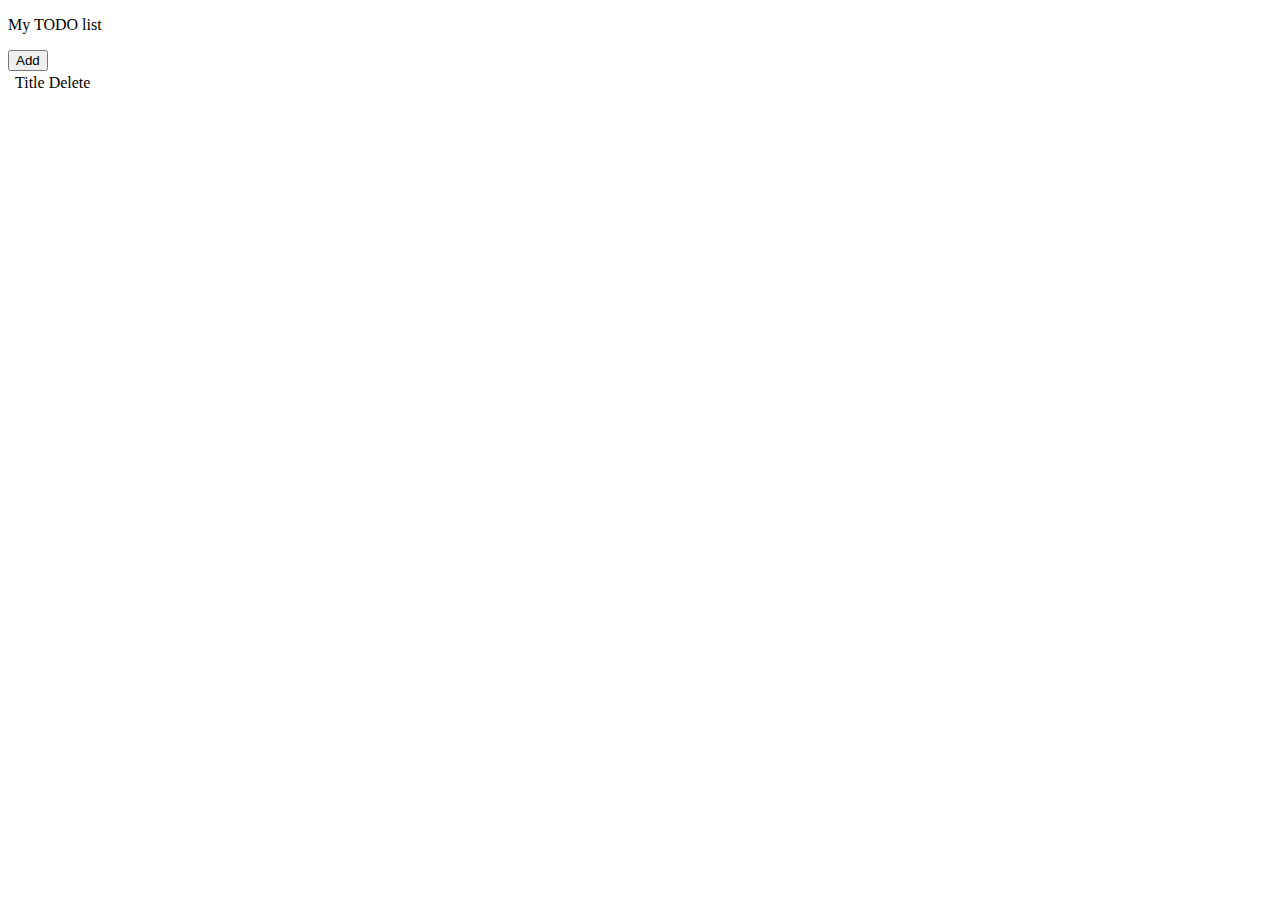
==== todo/src/main/resources/templates/todo.html @ 8c7c5c30 "todo list" ====
<!DOCTYPE html>
<html>
<head>
<meta charset="ISO-8859-1">
<title>Insert title here</title>

	<script>
		document.addEventListener("DOMContentLoaded", onLoad);
		
		function onLoad() {
			// eveniment de click pe butonul add new todo
			var addBtn = document.getElementById("addBtn");
			addBtn.addEventListener("click", onClickAddBtn);
			
			populateTodoTable();
			
		}
		
		function populateTodoTable() {
			var table = document.getElementById("todoTable");
			
			var request = new XMLHttpRequest();
			request.open("GET", "http://localhost:8080/api/todo");
			request.send();
			
			request.onload = () => {
				var todoList = JSON.parse(request.response); 
				for (var todo of todoList) {
					/*
					<tr>
						<td>Titlu</td>
						<td>
							<button>x</button>
						</td>
					</tr>
					*/
					
					var row = document.createElement("tr");
					var tdTitle = document.createElement("td");
					var tdDesc = document.createElement("td");
					var deleteBtn = document.createElement("button");
					
					deleteBtn.innerHTML = "X";
					tdTitle.innerHTML = todo.title;
					
					tdDesc.appendChild(deleteBtn);
					row.appendChild(tdTitle);
					row.appendChild(tdDesc);
					
					table.appendChild(row);
					
					tdTitle.setAttribute("data-id", todo.id);
					tdTitle.addEventListener("click", onClickTodoTitle);
					
				}
				
				/*for (var i = 0; i < todoList.length; i ++) {
					var todo = todoList[i];
				}*/
			}
		}
		
		function onClickTodoTitle(event) {
			var target = event.target;
			console.log(target);
			
			var id = target.getAttribute("data-id");
			
			// call AJAX pt a lua descrierea
			var request = new XMLHttpRequest();
			request.open("GET", "http://localhost:8080/api/todos/" + id);
			request.send();
			
			request.onload = () => {
				// primim un singur element Todo
				var todo = JSON.parse(request.response);
				var details = document.getElementById("todoDetails");
				details.innerHTML = todo.desc;
			}
		}
		
		function onClickAddBtn() {}
		
		
	</script>	
</head>



<body>
	<p>My TODO list</p>
	<button id="addBtn">Add</button>
	<table id="todoTable">
		<th>
			<td>Title</td>
			<td>Delete</td>
		</th>
		<!-- adaugam randurile automat -->
	</table>
	<div id="todoDetails"></div>
	
</body>
</html>
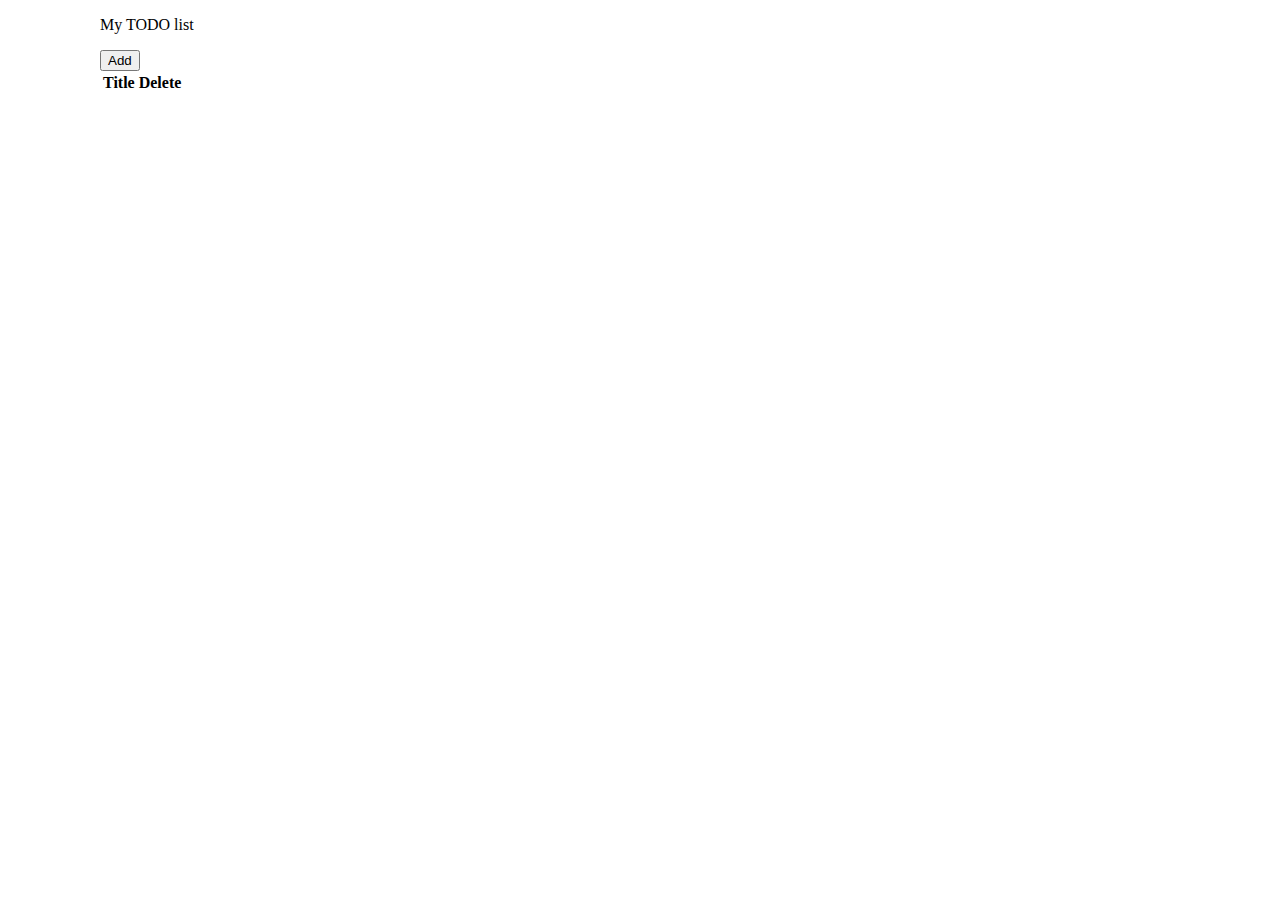
==== commit d37ea013: "small bugfixes" ====
--- a/todo/src/main/resources/templates/todo.html
+++ b/todo/src/main/resources/templates/todo.html
@@ -2,9 +2,10 @@
 <html>
 <head>
 <meta charset="ISO-8859-1">
+
 <title>Insert title here</title>
 
-	<script>
+<script>
 		document.addEventListener("DOMContentLoaded", onLoad);
 		
 		function onLoad() {
@@ -20,7 +21,7 @@
 			var table = document.getElementById("todoTable");
 			
 			var request = new XMLHttpRequest();
-			request.open("GET", "http://localhost:8080/api/todo");
+			request.open("GET", "http://localhost:8080/api/todos");
 			request.send();
 			
 			request.onload = () => {
@@ -47,7 +48,7 @@
 					row.appendChild(tdTitle);
 					row.appendChild(tdDesc);
 					
-					table.appendChild(row);
+					table.tBodies[0].appendChild(row);
 					
 					tdTitle.setAttribute("data-id", todo.id);
 					tdTitle.addEventListener("click", onClickTodoTitle);
@@ -82,22 +83,24 @@
 		function onClickAddBtn() {}
 		
 		
-	</script>	
+	</script>
 </head>
 
 
 
-<body>
+<body style="margin-left: 100px">
 	<p>My TODO list</p>
 	<button id="addBtn">Add</button>
 	<table id="todoTable">
-		<th>
-			<td>Title</td>
-			<td>Delete</td>
-		</th>
+		<tr>
+			<th>Title
+			</td>
+			<th>Delete
+			</td>
+		</tr>
 		<!-- adaugam randurile automat -->
 	</table>
 	<div id="todoDetails"></div>
-	
+
 </body>
 </html>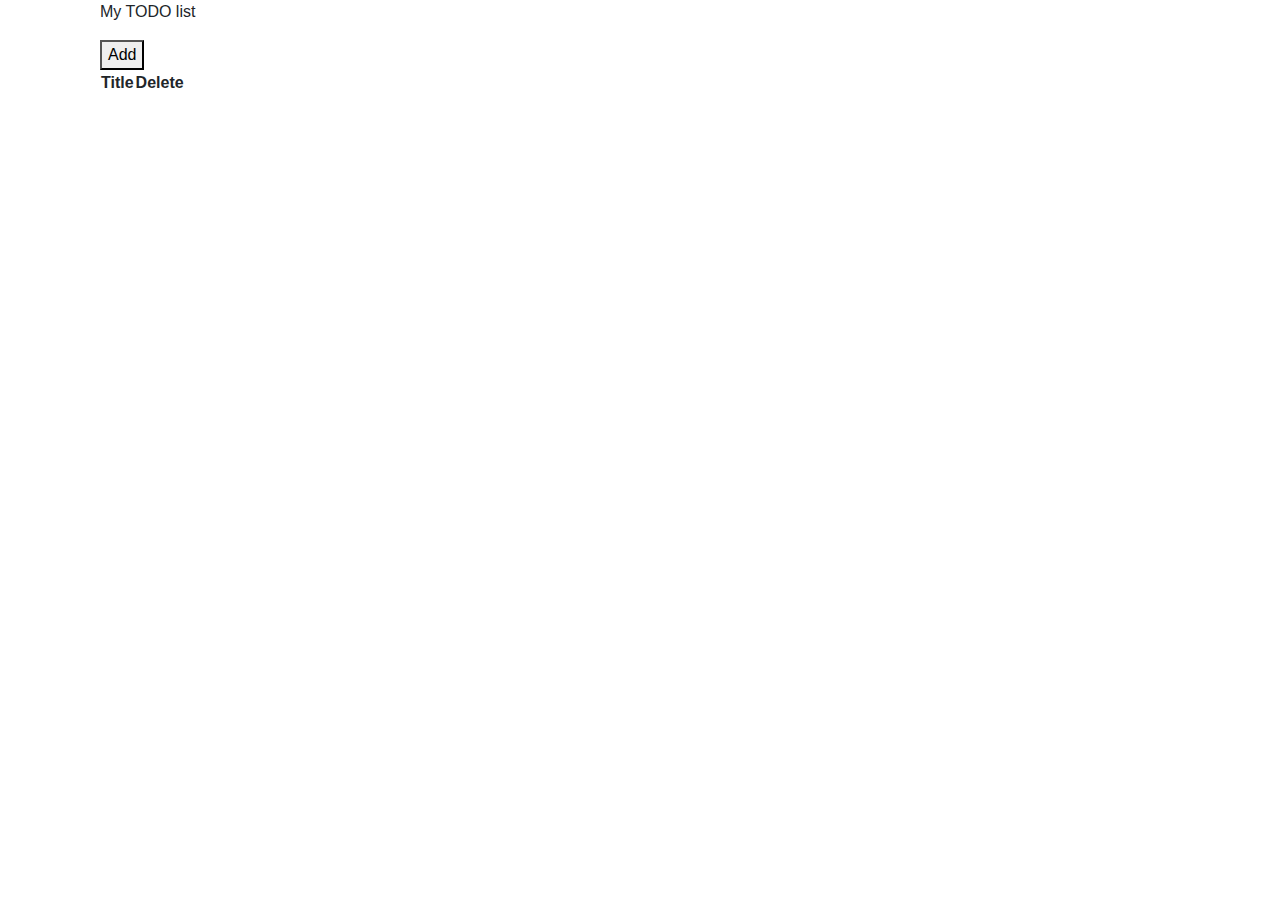
==== commit 2af626fa: "rest api" ====
--- a/todo/src/main/resources/templates/todo.html
+++ b/todo/src/main/resources/templates/todo.html
@@ -2,7 +2,7 @@
 <html>
 <head>
 <meta charset="ISO-8859-1">
-
+<link rel="stylesheet" href="https://maxcdn.bootstrapcdn.com/bootstrap/4.0.0/css/bootstrap.min.css" integrity="sha384-Gn5384xqQ1aoWXA+058RXPxPg6fy4IWvTNh0E263XmFcJlSAwiGgFAW/dAiS6JXm" crossorigin="anonymous">
 <title>Insert title here</title>
 
 <script>
@@ -12,6 +12,9 @@
 			// eveniment de click pe butonul add new todo
 			var addBtn = document.getElementById("addBtn");
 			addBtn.addEventListener("click", onClickAddBtn);
+			
+			var addTodoBtn = document.getElementById("addTodoBtn");
+			addTodoBtn.addEventListener("click", onClickAddTodoBtn);
 			
 			populateTodoTable();
 			
@@ -27,38 +30,34 @@
 			request.onload = () => {
 				var todoList = JSON.parse(request.response); 
 				for (var todo of todoList) {
-					/*
-					<tr>
-						<td>Titlu</td>
-						<td>
-							<button>x</button>
-						</td>
-					</tr>
-					*/
-					
-					var row = document.createElement("tr");
-					var tdTitle = document.createElement("td");
-					var tdDesc = document.createElement("td");
-					var deleteBtn = document.createElement("button");
-					
-					deleteBtn.innerHTML = "X";
-					tdTitle.innerHTML = todo.title;
-					
-					tdDesc.appendChild(deleteBtn);
-					row.appendChild(tdTitle);
-					row.appendChild(tdDesc);
-					
-					table.tBodies[0].appendChild(row);
-					
-					tdTitle.setAttribute("data-id", todo.id);
-					tdTitle.addEventListener("click", onClickTodoTitle);
-					
+					addNewRow(todo, table);
 				}
 				
 				/*for (var i = 0; i < todoList.length; i ++) {
 					var todo = todoList[i];
 				}*/
 			}
+		}
+		
+		function addNewRow(todo, table) {
+			var row = document.createElement("tr");
+			var tdTitle = document.createElement("td");
+			var tdDesc = document.createElement("td");
+			var deleteBtn = document.createElement("button");
+			
+			deleteBtn.innerHTML = "X";
+			tdTitle.innerHTML = todo.title;
+			
+			tdDesc.appendChild(deleteBtn);
+			row.appendChild(tdTitle);
+			row.appendChild(tdDesc);
+			
+			table.tBodies[0].appendChild(row);
+			
+			tdTitle.setAttribute("data-id", todo.id);
+			tdTitle.addEventListener("click", onClickTodoTitle);
+			
+			deleteBtn.addEventListener("click", onDeleteTodo);
 		}
 		
 		function onClickTodoTitle(event) {
@@ -80,9 +79,57 @@
 			}
 		}
 		
-		function onClickAddBtn() {}
+		function onClickAddBtn() {
+			var form = document.forms["addForm"];
+			form.classList.remove("d-none");
+		}
 		
+		function onDeleteTodo(event) {
+			var btn = event.target; // the delete btn
+			var title = btn.parentElement.previousElementSibling;
+			var id = title.getAttribute("data-id");
+			
+			var request = new XMLHttpRequest();
+			request.open("DELETE", "http://localhost:8080/api/todos/" + id);
+			request.send();
+			
+			request.onload = () => {
+				var table = document.getElementById("todoTable");
+				var rowToDelete = btn.closest("tr");
+				var index = rowToDelete.rowIndex;
+				table.deleteRow(index);
+			}
+			
+		}
 		
+		function onClickAddTodoBtn(event) {
+			event.preventDefault();
+			
+			// get form
+			var form = document.forms["addForm"];
+			
+			// get input values from form
+			var title = form["title"].value;
+			var desc = form["desc"].value;
+			
+			var params = {
+					title: title,
+					desc: desc
+			}
+			
+			// send AJAX call
+			var request = new XMLHttpRequest();
+			request.open("POST", "http://localhost:8080/api/todos/");
+			request.setRequestHeader("Content-type", "application/json");
+			request.send(JSON.stringify(params));
+			
+			request.onload = () => {
+				// add new line to table
+				var table = document.getElementById("todoTable");
+				var todo = JSON.parse(request.response);
+				addNewRow(todo, table);
+			} 
+		}
 	</script>
 </head>
 
@@ -101,6 +148,11 @@
 		<!-- adaugam randurile automat -->
 	</table>
 	<div id="todoDetails"></div>
+	<form class="d-none" name="addForm">
+		<span>Title: </span><input type="text" name="title"> <br>
+		<span>Description: </span><input type="text" name="desc"> <br>
+		<button id="addTodoBtn">Create</button>
+	</form>
 
 </body>
 </html>